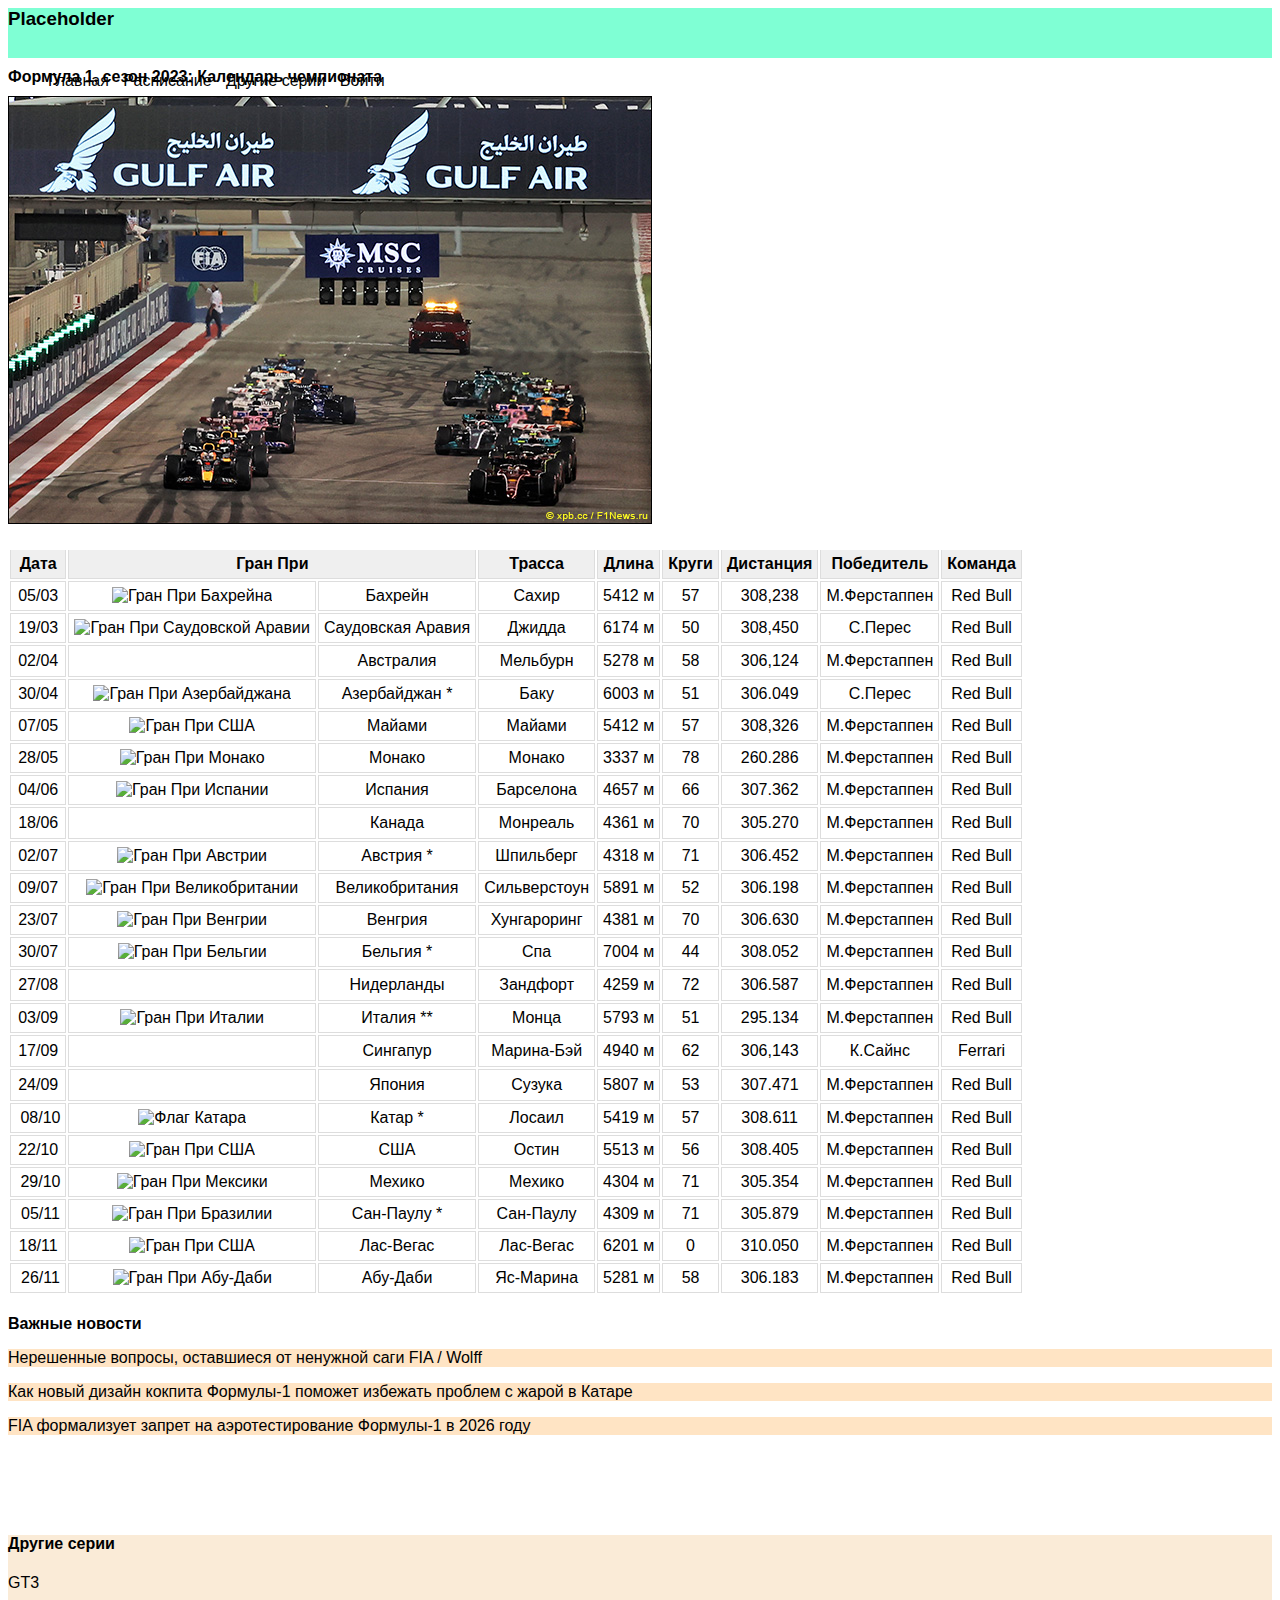
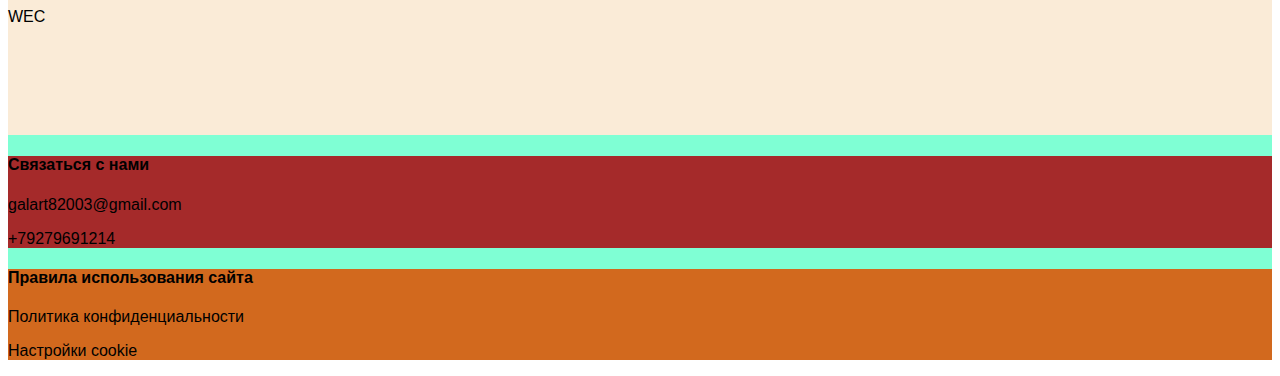
==== championship.html @ 601685bd "Сделал расписание чемпионата" ====
<!doctype html>
<html lang="en">

<head>
    <!-- Required meta tags -->
    <meta charset="utf-8">
    <meta name="viewport" content="width=device-width, initial-scale=1">

    <!-- Bootstrap CSS -->
    <link href="https://cdn.jsdelivr.net/npm/bootstrap@5.1.0/dist/css/bootstrap.min.css" rel="stylesheet"
        integrity="sha384-KyZXEAg3QhqLMpG8r+8fhAXLRk2vvoC2f3B09zVXn8CA5QIVfZOJ3BCsw2P0p/We" crossorigin="anonymous">
    <link rel="stylesheet" href="css/championship.css">
    <title>Чемпионат</title>
</head>

<body>
    <script src="https://cdn.jsdelivr.net/npm/bootstrap@5.1.0/dist/js/bootstrap.bundle.min.js"
        integrity="sha384-U1DAWAznBHeqEIlVSCgzq+c9gqGAJn5c/t99JyeKa9xxaYpSvHU5awsuZVVFIhvj"
        crossorigin="anonymous"></script>

    <!-- ХЕДЕР -->
    <header class="container-fluid">
        <div class="container">
            <div class="header row">
                <div class="header-icon col-2">
                    <h3>Placeholder</h3>
                </div>
                <div class="header-menu col-10">
                    <ul>
                        <li>
                            <a href="index.html">Главная</a>
                        </li>
                        <li>
                            <a href="championship.html">Расписание</a>
                        </li>
                        <li>
                            <a href="#">Другие серии</a>
                        </li>
                        <li>
                            <a href="#">Войти</a>
                        </li>
                    </ul>
                </div>
            </div>
        </div>
    </header>

    <!-- Основная часть сайта-->
    <div class="container">
        <div class="content row">
            <!-- часть с новостями-->
            <div class="content-schedule col-8">
                <h4>Формула 1, сезон 2023: Календарь чемпионата</h4>
                <div class="championship-image img-fluid">
                    <img src="images/championship.jpg">
                </div>
                <div class="schedule-table-сontainer">
                    <table class="schedule-table">
                        <thead>
                            <th>Дата</th>
                            <th colspan="2">Гран При</th>
                            <th>Трасса</th>
                            <th>Длина</th>
                            <th>Круги</th>
                            <th>Дистанция</th>
                            <th>Победитель</th>
                            <th>Команда</th>
                        </thead>
                        <tr> 
                            <td>05/03</td>
                            <td><img alt="Гран При Бахрейна" height="16"
                                    src="//cdn.f1ne.ws/userfiles/BAH.gif" title="Гран При Бахрейна" width="26"></td>
                            <td>Бахрейн</td>
                            <td>Сахир</a></td>
                            <td>5412 м</td>
                            <td>57</td>
                            <td>308,238</td>
                            <td>М.Ферстаппен</td>
                            <td>Red Bull</td>
                        </tr>
                        <tr>
                            <td>19/03</td>
                            <td><img alt="Гран При Саудовской Аравии" height="16"
                                    src="//cdn.f1ne.ws/userfiles/Flag_of_Saudi_Arabia-2.gif"
                                    title="Гран При Саудовской Аравии" width="26"></td>
                            <td>Cаудовская Аравия</a></td>
                            <td>Джидда</a></td>
                            <td>6174 м</td>
                            <td>50</td>
                            <td>308,450</td>
                            <td>С.Перес</td>
                            <td>Red Bull</td>
                        </tr>
                        <tr>
                            <td>02/04</td>
                            <td><img alt="" height="16" src="//cdn.f1ne.ws/userfiles/AUS(1).gif"
                                    title="" width="26"></td>
                            <td>Австралия</a></td>
                            <td>Мельбурн</a></td>
                            <td>5278 м</td>
                            <td>58</td>
                            <td>306,124</td>
                            <td>М.Ферстаппен</td>
                            <td>Red Bull</td>
                        </tr>
                        <tr>
                            <td>30/04</td>
                            <td><img alt="Гран При Азербайджана" height="16"
                                    src="//cdn.f1ne.ws/userfiles/AZB(2).gif" title="Гран При Азербайджана"
                                    width="26"></td>
                            <td>Азербайджан</a> *</td>
                            <td>Баку</a></td>
                            <td>6003 м</td>
                            <td>51</td>
                            <td>306.049</td>
                            <td>С.Перес</td>
                            <td>Red Bull</td>
                        </tr>
                        <tr>
                            <td >07/05</td>
                            <td ><img alt="Гран При США" height="16"
                                    src="//cdn.f1ne.ws/userfiles/USA(1).gif" title="Гран При США" width="26"></td>
                            <td>Майами</a></td>
                            <td>Майами</a></td>
                            <td>5412 м</td>
                            <td>57</td>
                            <td>308,326</td>
                            <td>М.Ферстаппен</td>
                            <td>Red Bull</td>
                        </tr>
                        <tr>
                            <td>28/05</td>
                            <td><img alt="Гран При Монако" border="0" height="16"
                                    src="//cdn.f1ne.ws/userfiles/MON.gif" title="Гран При Монако" width="26"></td>
                            <td>Монако</a></td>
                            <td>Монако</a></td>
                            <td>3337 м</td>
                            <td>78</td>
                            <td>260.286</td>
                            <td>М.Ферстаппен</td>
                            <td>Red Bull</td>
                        </tr>
                        <tr>
                            <td>04/06</td>
                            <td><img alt="Гран При Испании" border="0" height="16"
                                    src="//cdn.f1ne.ws/userfiles/ESP.gif" title="Гран При Испании" width="26"></td>
                            <td>Испания</a></td>
                            <td>Барселона</a></td>
                            <td>4657 м</td>
                            <td>66</td>
                            <td>307.362</td>
                            <td>М.Ферстаппен</td>
                            <td>Red Bull</td>
                        </tr>
                        <tr>
                            <td>18/06</td>
                            <td><img alt="" height="16" src="//cdn.f1ne.ws/userfiles/CAN.gif"
                                    title="" width="26"></td>
                            <td>Канада</a></td>
                            <td>Монреаль</a></td>
                            <td>4361 м</td>
                            <td>70</td>
                            <td>305.270</td>
                            <td>М.Ферстаппен</td>
                            <td>Red Bull</td>
                        </tr>
                        <tr>
                            <td>02/07</td>
                            <td><img alt="Гран При Австрии" border="0" height="16"
                                    src="//cdn.f1ne.ws/userfiles/ATR.gif" title="Гран При Австрии" width="26"></td>
                            <td>Австрия</a> *</td>
                            <td>Шпильберг</a></td>
                            <td>4318 м</td>
                            <td>71</td>
                            <td>306.452</td>
                            <td>М.Ферстаппен</td>
                            <td>Red Bull</td>
                        </tr>
                        <tr>
                            <td>09/07</td>
                            <td><img alt="Гран При Великобритании" border="0" height="16"
                                    src="//cdn.f1ne.ws/userfiles/GBR.gif" title="Гран При Великобритании"
                                    width="26"></td>
                            <td>Великобритания</a></td>
                            <td>Сильверстоун</a></td>
                            <td>5891 м</td>
                            <td>52</td>
                            <td>306.198</td>
                            <td>М.Ферстаппен</td>
                            <td>Red Bull</td>
                        </tr>
                        <tr>
                            <td>23/07</td>
                            <td><img alt="Гран При Венгрии" border="0" height="16"
                                    src="//cdn.f1ne.ws/userfiles/HUN(1).gif" title="Гран При Венгрии" width="26">
                            </td>
                            <td>Венгрия</a></td>
                            <td>Хунгароринг</a></td>
                            <td>4381 м</td>
                            <td>70</td>
                            <td>306.630</td>
                            <td>М.Ферстаппен</td>
                            <td>Red Bull</td>
                        </tr>
                        <tr>
                            <td>30/07</td>
                            <td><img alt="Гран При Бельгии" border="0" height="16"
                                    src="//cdn.f1ne.ws/userfiles/BEL.gif" title="Гран При Бельгии" width="26"></td>
                            <td>Бельгия</a> *</td>
                            <td>Спа</a></td>
                            <td>7004 м</td>
                            <td>44</td>
                            <td>308.052</td>
                            <td>М.Ферстаппен</td>
                            <td>Red Bull</td>
                        </tr>
                        <tr>
                            <td>27/08</td>
                            <td><img alt="" height="16" src="//cdn.f1ne.ws/userfiles/NDL.gif"
                                    title="" width="26"></td>
                            <td>Нидерланды</a></td>
                            <td>Зандфорт</a></td>
                            <td>4259 м</td>
                            <td>72</td>
                            <td>306.587</td>
                            <td>М.Ферстаппен</td>
                            <td>Red Bull</td>
                        </tr>
                        <tr>
                            <td>03/09</td>
                            <td><img alt="Гран При Италии" border="0" height="16"
                                    src="//cdn.f1ne.ws/userfiles/ITA.gif" title="Гран При Италии" width="26"></td>
                            <td>Италия</a> **</td>
                            <td>Монца</a></td>
                            <td>5793 м</td>
                            <td>51</td>
                            <td>295.134</td>
                            <td>М.Ферстаппен</td>
                            <td>Red Bull</td>
                        </tr>
                        <tr>
                            <td>17/09</td>
                            <td><img alt="" height="16" src="//cdn.f1ne.ws/userfiles/SGP.gif"
                                    title="" width="26"></td>
                            <td>Сингапур</a></td>
                            <td>Марина-Бэй</a></td>
                            <td>4940 м</td>
                            <td>62</td>
                            <td>306,143</td>
                            <td>К.Сайнс</td>
                            <td>Ferrari</td>
                        </tr>
                        <tr>
                            <td>24/09</td>
                            <td><img alt="" height="16" src="//cdn.f1ne.ws/userfiles/JPN.gif"
                                    title="" width="26"></td>
                            <td>Япония</a></td>
                            <td>Сузука</a></td>
                            <td>5807 м</td>
                            <td>53</td>
                            <td>307.471</td>
                            <td>М.Ферстаппен</td>
                            <td>Red Bull</td>
                        </tr>
                        <tr>
                            <td>&nbsp;08/10</td>
                            <td><img alt="Флаг Катара" height="16"
                                    src="//cdn.f1ne.ws/userfiles/qatar.png" title="Флаг Катара" width="26"></td>
                            <td>Катар</a> *</td>
                            <td>Лосаил</a></td>
                            <td>5419 м</td>
                            <td>57</td>
                            <td>308.611</td>
                            <td>М.Ферстаппен</td>
                            <td>Red Bull</td>
                        </tr>
                        <tr>
                            <td>22/10</td>
                            <td><img alt="Гран При США" height="16"
                                    src="//cdn.f1ne.ws/userfiles/USA(1).gif" title="Гран При США" width="26"></td>
                            <td>США</td>
                            <td>Остин</td>
                            <td>5513 м</td>
                            <td>56</td>
                            <td>308.405</td>
                            <td>М.Ферстаппен</td>
                            <td>Red Bull</td>
                        </tr>
                        <tr>
                            <td>&nbsp;29/10</td>
                            <td><img alt="Гран При Мексики" height="16"
                                    src="//cdn.f1ne.ws/userfiles/MEX(2).gif" title="Гран При Мексики" width="26">
                            </td>
                            <td><a>Мехико</a></td>
                            <td><a>Мехико</a></td>
                            <td>4304 м</td>
                            <td>71</td>
                            <td>305.354</td>
                            <td>М.Ферстаппен</td>
                            <td>Red Bull</td>
                        </tr>
                        <tr>
                            <td>&nbsp;05/11</td>
                            <td><img alt="Гран При Бразилии" border="0" height="16"
                                    src="//cdn.f1ne.ws/userfiles/BRA.gif" title="Гран При Бразилии" width="26"></td>
                            <td><a>Сан-Паулу</a> *</td>
                            <td><a">Сан-Паулу</a></td>
                            <td>4309 м</td>
                            <td>71</td>
                            <td>305.879</td>
                            <td>М.Ферстаппен</td>
                            <td>Red Bull</td>
                        </tr>
                        <tr>
                            <td>18/11</td>
                            <td><img alt="Гран При США" height="16"
                                    src="//cdn.f1ne.ws/userfiles/USA(1).gif" title="Гран При США" width="26"></td>
                            <td>Лас-Вегас</a></td>
                            <td>Лас-Вегас</a></td>
                            <td>6201 м</td>
                            <td>0</td>
                            <td>310.050</td>
                            <td>М.Ферстаппен</td>
                            <td>Red Bull</td>
                        </tr>
                        <tr>
                            <td>&nbsp;26/11</td>
                            <td><img alt="Гран При Абу-Даби" border="0" height="16"
                                    src="//cdn.f1ne.ws/userfiles/UAE.gif" title="Гран При Абу-Даби" width="26"></td>
                            <td><a href="/Championship/2023/abudhabi/race.shtml">Абу-Даби</a></td>
                            <td>Яс-Марина</td>
                            <td>5281 м</td>
                            <td>58</td>
                            <td>306.183</td>
                            <td>М.Ферстаппен</td>
                            <td>Red Bull</td>
                        </tr>
                    </table>
                </div>
            </div>
            <!-- часть с важными новостями-->
            <div class="content-important col-4">
                <h4>Важные новости</h4>
                <div class="important row">
                    <p>Нерешенные вопросы, оставшиеся от ненужной саги FIA / Wolff</p>
                </div>
                <div class="important row">
                    <p>Как новый дизайн кокпита Формулы-1 поможет избежать проблем с жарой в Катаре</p>
                </div>
                <div class="important row">
                    <p>FIA формализует запрет на аэротестирование Формулы-1 в 2026 году</p>
                </div>
            </div>
        </div>
    </div>

    <footer class="footer-fluid container-fluid">
        <div class="footer-container container">
            <div class="footer-content row">
                <div class="footer-other-series col-4">
                    <h4>Другие серии</h4>
                    <p>GT3</p>
                    <p>WEC</p>
                </div>
                <div class="footer-contacts col-4">
                    <h4>Связаться с нами</h4>
                    <p>galart82003@gmail.com</p>
                    <p>+79279691214</p>
                </div>
                <div class="footer-policy col-4">
                    <h4>Правила использования сайта</h4>
                    <p>Политика конфиденциальности</p>
                    <p>Настройки cookie</p>
                </div>
            </div>
        </div>
    </footer>


</body>

</html>
---- css/championship.css ----
/* 
    Глобальные настроки
*/
* {
    font-family:'Segoe UI', Tahoma, Geneva, Verdana, sans-serif;
}



a {
    text-decoration: none;
    color: #000;
}

li {
    list-style-type: none;
    display: inline;
}

div h3 {
    margin-top: 5px;
}

div ul {
    margin-top: 14px;
}

ul li {
    padding-right: 10px;
}
/*
    Настройки хедера
*/

header {
    height: 50px;
    background-color:aquamarine;
    position: relative;
}

header div {
    height: inherit;
}

/*
    Основная часть  
*/
.content .content-schedule h4 {
    margin: 10px 0;
}

.content .content-important h4 {
    margin: 10px 0;
}

.content .content-schedule div {
    margin: 10px 0;
}

table {
    margin: 20px 0;
}

table th {
    font-weight: bold;
    padding: 5px;
    background: #efefef;
    border: 1px solid #dddddd;
    border-top: #000;
    text-align: center;
}
.schedule-table td {
    border: 1px solid #dddddd;
    padding: 5px;
    text-align: center;
}


.content-important .important {
    margin: 10px 0;
    background-color: bisque;
}

/*
 Футер
*/
footer {
    margin-top: 100px;
    background-color: aquamarine;
}

.footer-content .footer-other-series {
    height: 200px;
    background-color:antiquewhite;
}

.footer-content .footer-contacts {
    background-color: brown;
}

.footer-policy {
    background-color: chocolate;
}
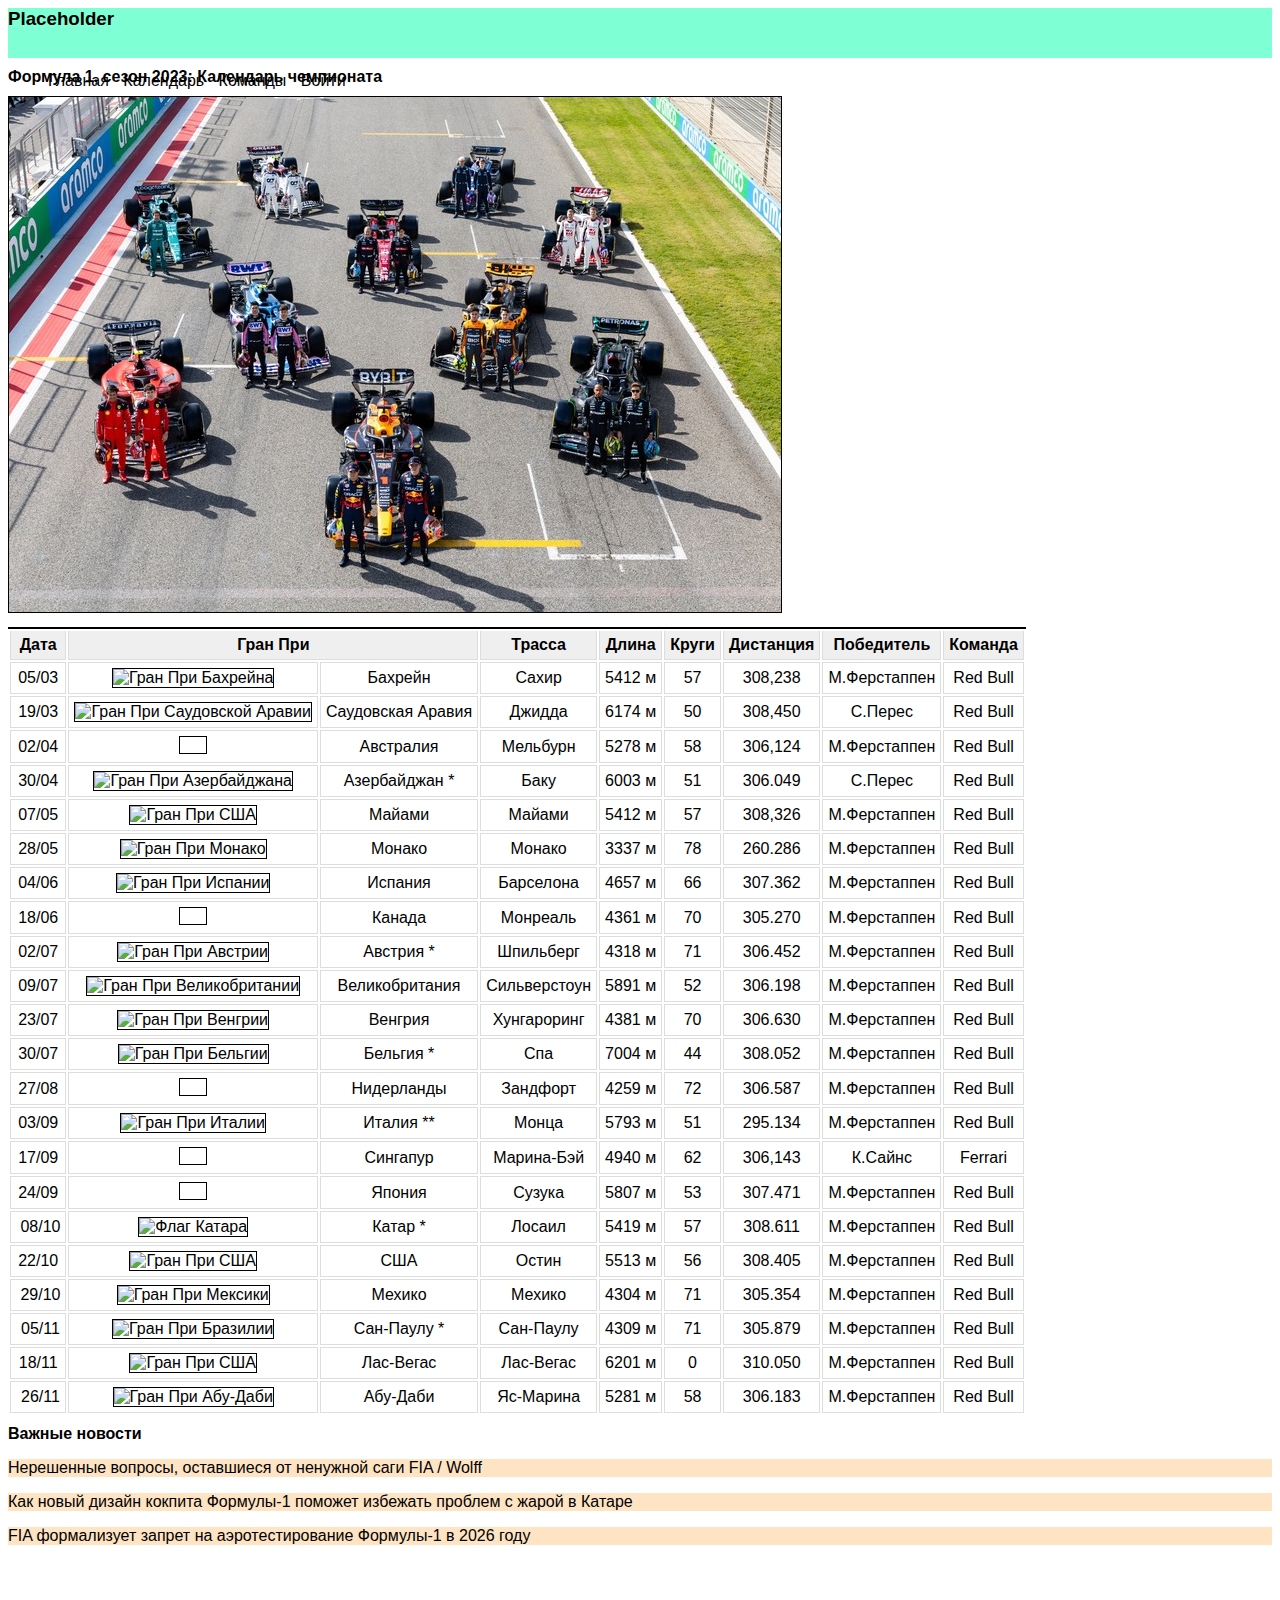
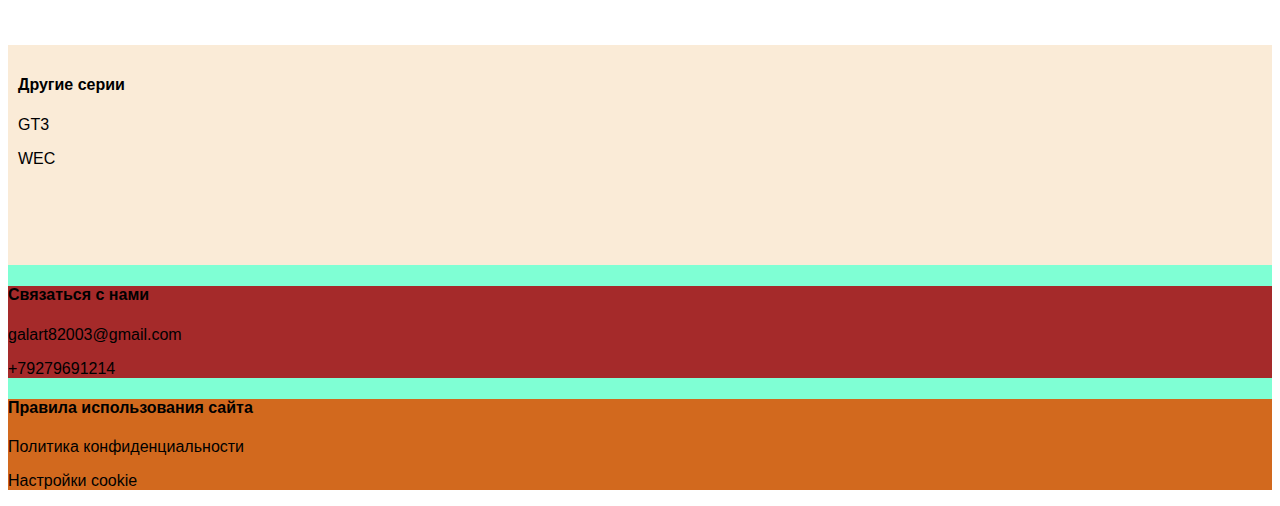
==== commit 57d6d56d: "Сделал страницу с составами команд" ====
--- a/championship.html
+++ b/championship.html
@@ -31,10 +31,10 @@
                             <a href="index.html">Главная</a>
                         </li>
                         <li>
-                            <a href="championship.html">Расписание</a>
+                            <a href="championship.html">Календарь</a>
                         </li>
                         <li>
-                            <a href="#">Другие серии</a>
+                            <a href="teams.html">Команды</a>
                         </li>
                         <li>
                             <a href="#">Войти</a>
@@ -52,7 +52,7 @@
             <div class="content-schedule col-8">
                 <h4>Формула 1, сезон 2023: Календарь чемпионата</h4>
                 <div class="championship-image img-fluid">
-                    <img src="images/championship.jpg">
+                    <img src="images/championship_2_rr.jpg">
                 </div>
                 <div class="schedule-table-сontainer">
                     <table class="schedule-table">
--- a/css/championship.css
+++ b/css/championship.css
@@ -50,16 +50,20 @@
     margin: 10px 0;
 }
 
+img {
+    border: 1px solid black;
+}
+
 .content .content-important h4 {
     margin: 10px 0;
 }
 
-.content .content-schedule div {
-    margin: 10px 0;
-}
+
+
 
 table {
-    margin: 20px 0;
+    border-top: 2px solid black;
+    margin: 10px 0;
 }
 
 table th {
@@ -82,6 +86,7 @@
     background-color: bisque;
 }
 
+
 /*
  Футер
 */
@@ -93,12 +98,13 @@
 .footer-content .footer-other-series {
     height: 200px;
     background-color:antiquewhite;
+    padding: 10px;
 }
 
 .footer-content .footer-contacts {
     background-color: brown;
 }
 
-.footer-policy {
+.footer-content .footer-policy {
     background-color: chocolate;
 }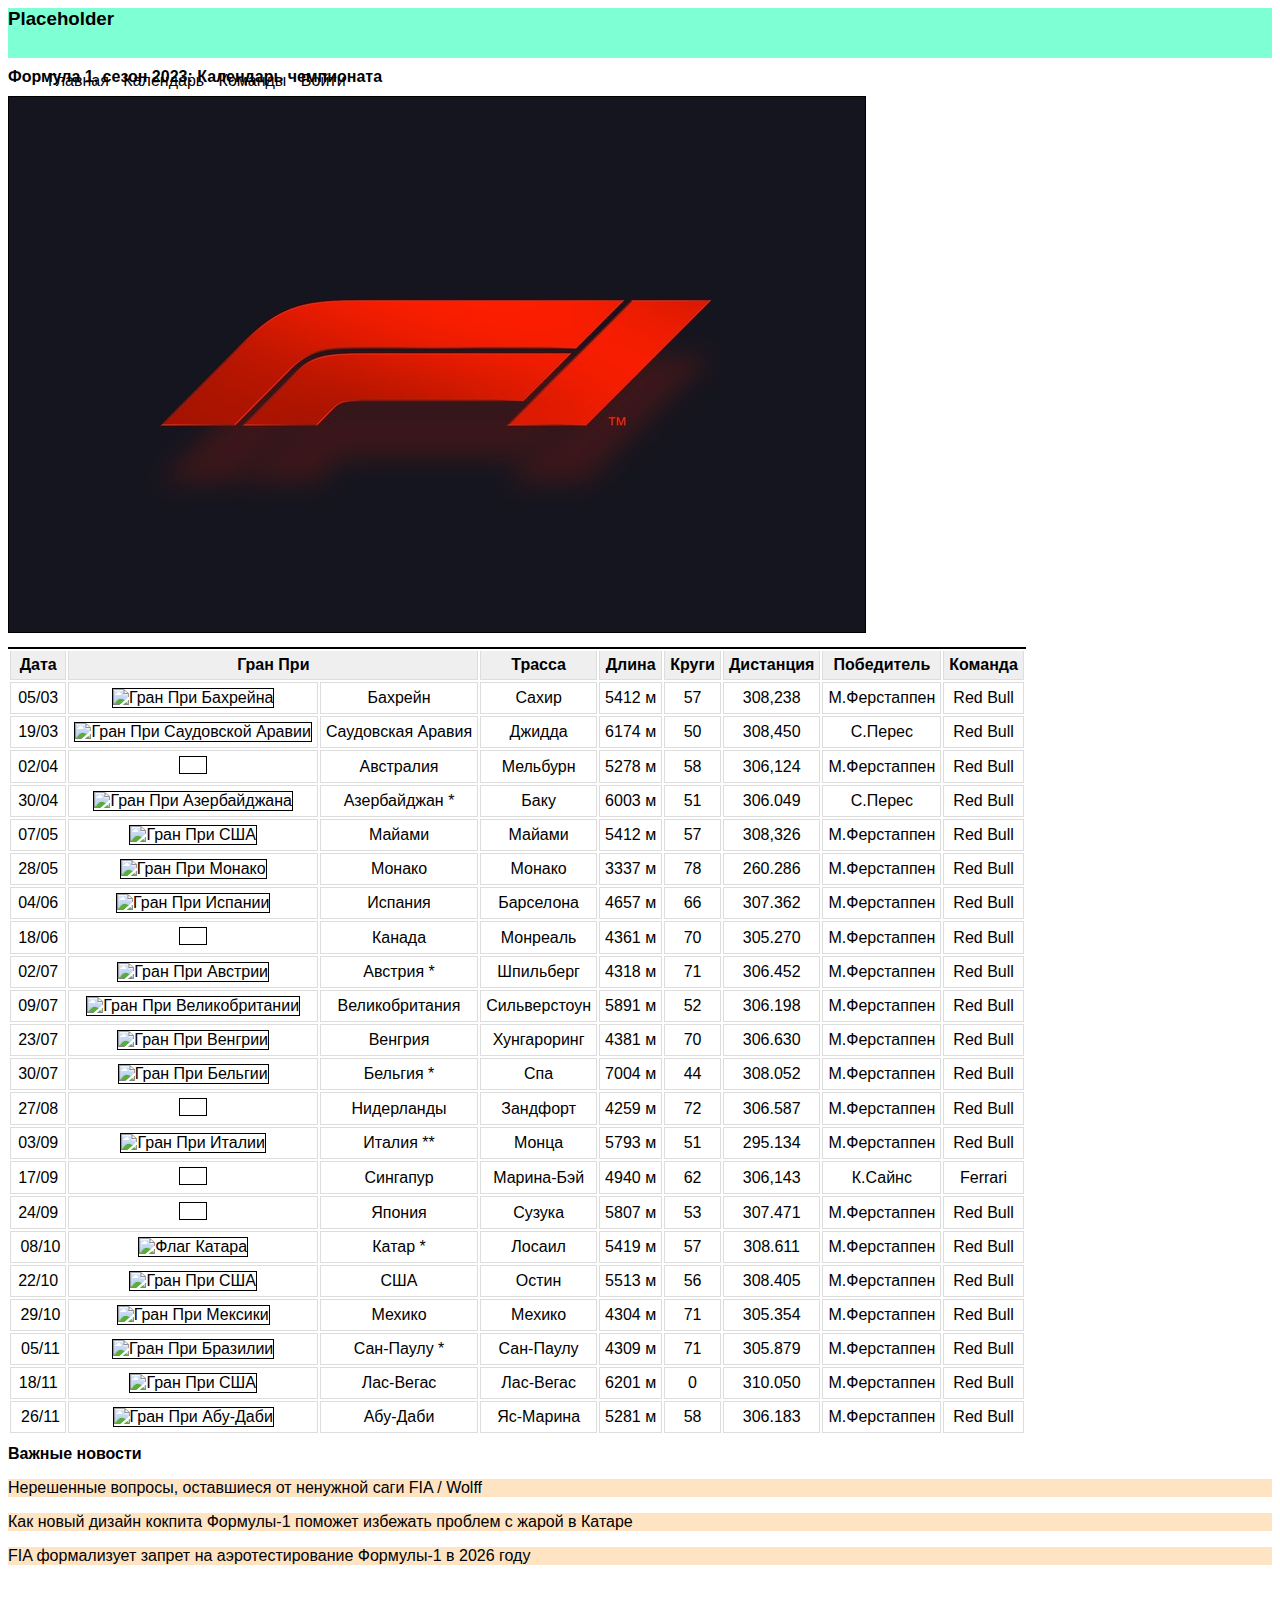
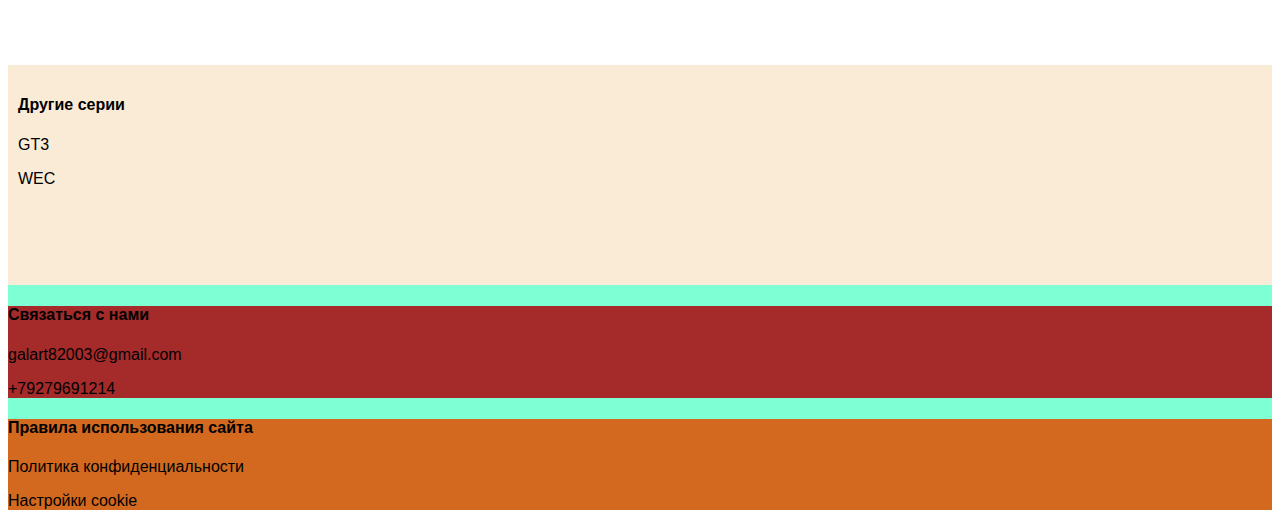
==== commit 95f9a35e: "Сделал формы для аутентификации и регистрации" ====
--- a/championship.html
+++ b/championship.html
@@ -37,7 +37,7 @@
                             <a href="teams.html">Команды</a>
                         </li>
                         <li>
-                            <a href="#">Войти</a>
+                            <a href="autherization.html">Войти</a>
                         </li>
                     </ul>
                 </div>
@@ -51,8 +51,8 @@
             <!-- часть с новостями-->
             <div class="content-schedule col-8">
                 <h4>Формула 1, сезон 2023: Календарь чемпионата</h4>
-                <div class="championship-image img-fluid">
-                    <img src="images/championship_2_rr.jpg">
+                <div class="championship-image">
+                    <img src="images/f1_logo_big.jpg">
                 </div>
                 <div class="schedule-table-сontainer">
                     <table class="schedule-table">
